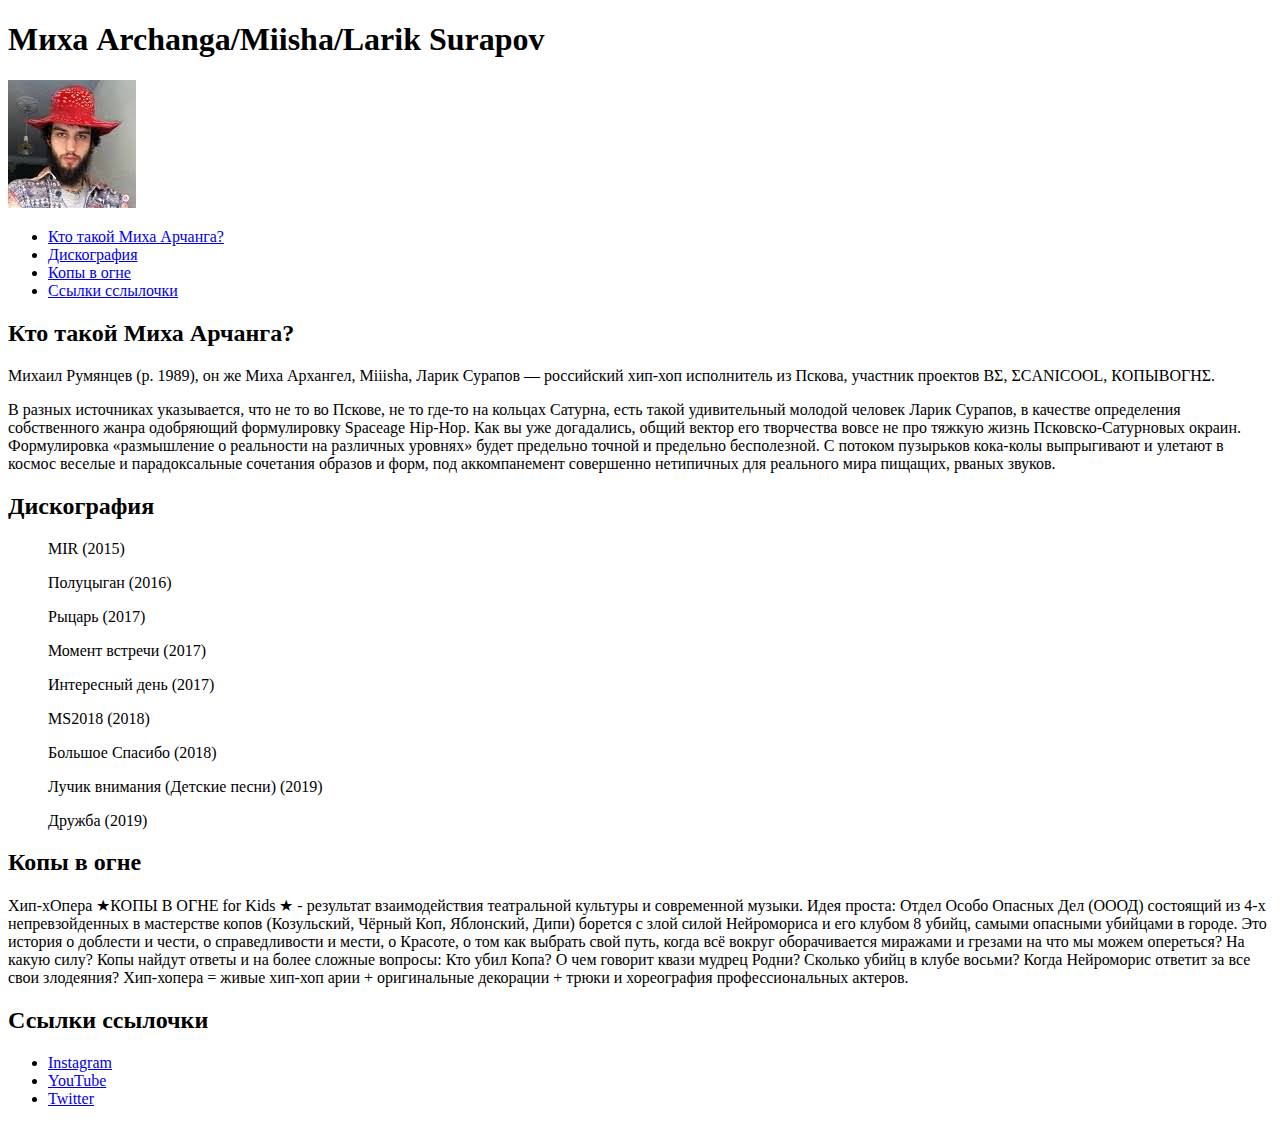
==== Misha archangel/index.html @ b4b274e2 "Miha Archangel" ====
<!DOCTYPE html>
<html lang="ru">
<head>
	<title>Miha Archangel</title>
	<meta charset="utf-8">
	<meta description="Profile">
	<meta keywords="Profile">
</head>
<body>
	<div class="page">
		<header class="header">
			<div class="header-container">
				<h1>Миха Archanga/Miisha/Larik Surapov</h1>
				
			</div>
		</header>
		<main class="content">
			<div class="content-container">
				<section class="image">
					<div class="image-container">
						<img src="img/miha.jpg" alt="">
					</div>
				</section>
				<nav class="menu">
					<ul class="menu-cntainer">
						<li><a href="#whois">Кто такой Миха Арчанга?</a></li>
						<li><a href="#disco">Дискография</a></li>
						<li><a href="#cops">Копы в огне</a></li>
						<li><a href="#Links">Ссылки сслылочки</a></li>
					</ul>
				</nav>
				<section class="whois">
				<h2 class="sectionText" id="whois">Кто такой Миха Арчанга?</h2>
				<p class="mainText">
					Михаил Румянцев (р. 1989), он же Миха Архангел, Miiisha, Ларик Сурапов — российский хип-хоп исполнитель из Пскова, участник проектов ВΣ, ΣCANICOOL, КОПЫВОГНΣ. </p>
					<p class="mainText"></p>
					В разных источниках указывается, что не то во Пскове, не то где-то на кольцах Сатурна, есть такой удивительный молодой человек Ларик Сурапов, в качестве определения собственного жанра одобряющий формулировку Spaceage Hip-Hop. Как вы уже догадались, общий вектор его творчества вовсе не про тяжкую жизнь Псковско-Сатурновых окраин. Формулировка «размышление о реальности на различных уровнях» будет предельно точной и предельно бесполезной. С потоком пузырьков кока-колы выпрыгивают и улетают в космос веселые и парадоксальные сочетания образов и форм, под аккомпанемент совершенно нетипичных для реального мира пищащих, рваных звуков.
				</p>
			</section>
				<section class="disco">
				<h2 class="sectionText" id="disco">Дискография</h2>
				<p class="mainText">
					<div><ul>MIR (2015)</ul>
					<ul>Полуцыган (2016)</ul>
					<ul>Рыцарь (2017)</ul>
					<ul>Момент встречи (2017)</ul>
					<ul>Интересный день (2017)</ul>
					<ul>MS2018 (2018)</ul>
					<ul>Большое Спасибо (2018)</ul>
					<ul>Лучик внимания (Детские песни) (2019)</ul>
					<ul>Дружба (2019)</ul>
					</div>
				</p>
			</section>
				<section class="cops">
				<h2 class="sectionText" id="cops">Копы в огне</h2>
				<p class="mainText"> Хип-хОпера ★КОПЫ В ОГНЕ for Kids ★ - результат взаимодействия театральной культуры и современной музыки.

Идея проста: Отдел Особо Опасных Дел (ОООД) состоящий из 4-х непревзойденных в мастерстве копов (Козульский, Чёрный Коп, Яблонский, Дипи) борется с злой силой Нейромориса и его клубом 8 убийц, самыми опасными убийцами в городе.
Это история о доблести и чести, о справедливости и мести, о Красоте, о том как выбрать свой путь, когда всё вокруг оборачивается миражами и грезами на что мы можем опереться? На какую силу?
Копы найдут ответы и на более сложные вопросы: Кто убил Копа?
О чем говорит квази мудрец Родни?
Сколько убийц в клубе восьми?
Когда Нейроморис ответит за все свои злодеяния?

Хип-хопера = живые хип-хоп арии + оригинальные декорации + трюки и хореография профессиональных актеров.

				</p>
			</section>
				<section class="Links">
				<h2 class="sectionText" id="Links">Ссылки ссылочки</h2>
				<p class="mainText">
					<ul>
						<li><a href="https://www.instagram.com/archanga/" target="_blank">Instagram</a></li>
						<li><a href="https://www.youtube.com/archanga" target="_blank">YouTube</a></li>
						<li><a href="https://twitter.com/archanga_" target="_blank">Twitter</a></li>
					</ul>
				</p>
			</section>
			</div>
		</main>
		<footer class="footer">
			<div class="footer-container">
			</div>
		</footer>
	</div>
</body>
</html>
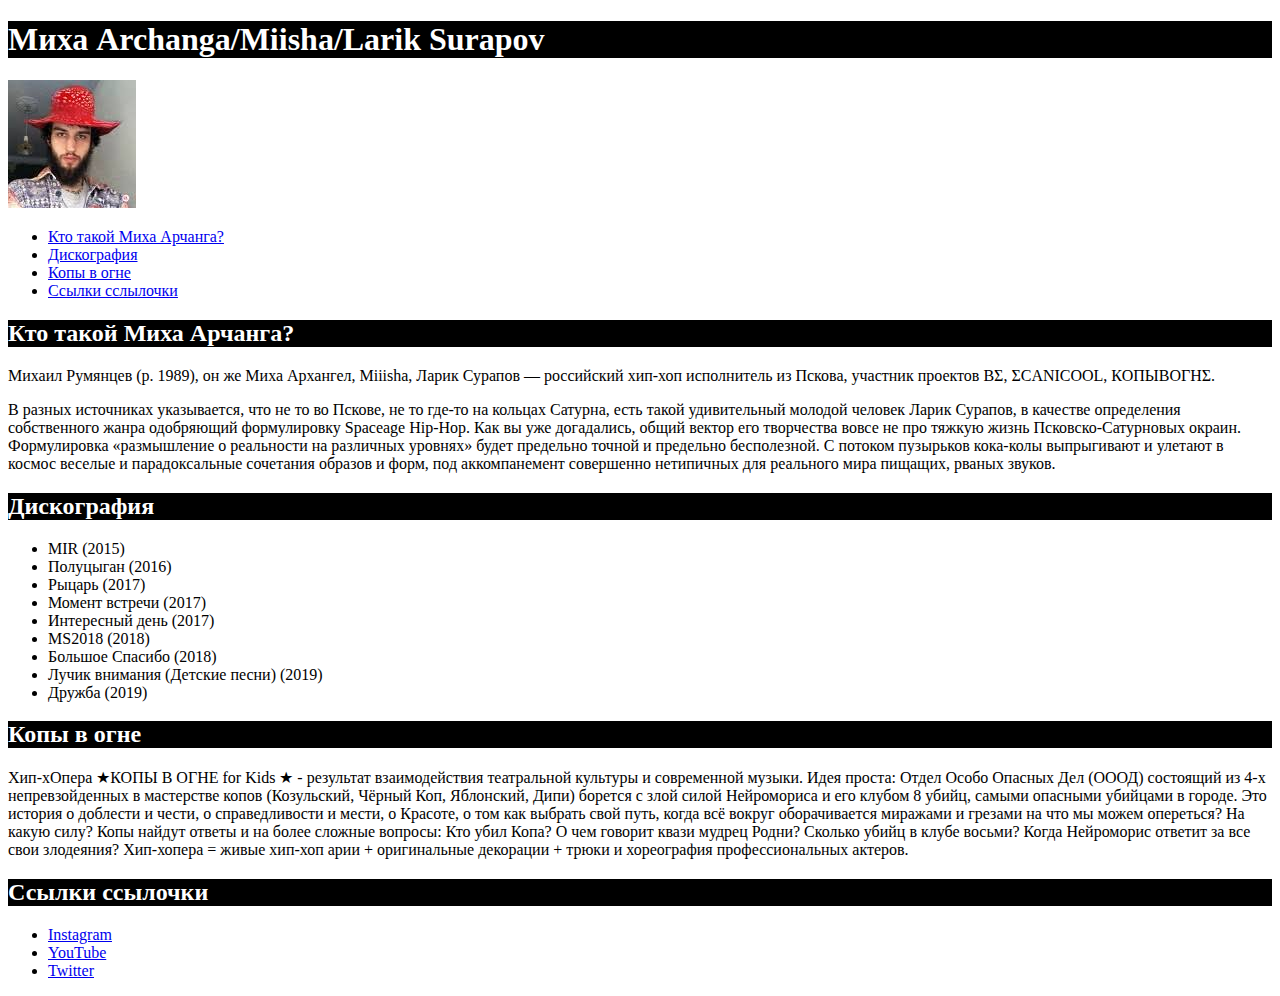
==== commit 426bdf26: "Misha Archangel update" ====
--- a/Misha archangel/index.html
+++ b/Misha archangel/index.html
@@ -5,13 +5,13 @@
 	<meta charset="utf-8">
 	<meta description="Profile">
 	<meta keywords="Profile">
+	<link rel="stylesheet" href="css/style.css">
 </head>
 <body>
 	<div class="page">
 		<header class="header">
 			<div class="header-container">
-				<h1>Миха Archanga/Miisha/Larik Surapov</h1>
-				
+				<h1>Миха Archanga/Miisha/Larik Surapov</h1>	
 			</div>
 		</header>
 		<main class="content">
@@ -33,24 +33,23 @@
 				<h2 class="sectionText" id="whois">Кто такой Миха Арчанга?</h2>
 				<p class="mainText">
 					Михаил Румянцев (р. 1989), он же Миха Архангел, Miiisha, Ларик Сурапов — российский хип-хоп исполнитель из Пскова, участник проектов ВΣ, ΣCANICOOL, КОПЫВОГНΣ. </p>
-					<p class="mainText"></p>
+					<p class="mainText">
 					В разных источниках указывается, что не то во Пскове, не то где-то на кольцах Сатурна, есть такой удивительный молодой человек Ларик Сурапов, в качестве определения собственного жанра одобряющий формулировку Spaceage Hip-Hop. Как вы уже догадались, общий вектор его творчества вовсе не про тяжкую жизнь Псковско-Сатурновых окраин. Формулировка «размышление о реальности на различных уровнях» будет предельно точной и предельно бесполезной. С потоком пузырьков кока-колы выпрыгивают и улетают в космос веселые и парадоксальные сочетания образов и форм, под аккомпанемент совершенно нетипичных для реального мира пищащих, рваных звуков.
 				</p>
 			</section>
 				<section class="disco">
 				<h2 class="sectionText" id="disco">Дискография</h2>
-				<p class="mainText">
-					<div><ul>MIR (2015)</ul>
-					<ul>Полуцыган (2016)</ul>
-					<ul>Рыцарь (2017)</ul>
-					<ul>Момент встречи (2017)</ul>
-					<ul>Интересный день (2017)</ul>
-					<ul>MS2018 (2018)</ul>
-					<ul>Большое Спасибо (2018)</ul>
-					<ul>Лучик внимания (Детские песни) (2019)</ul>
-					<ul>Дружба (2019)</ul>
-					</div>
-				</p>
+				<ul class="mainText">
+					<li>MIR (2015)</li>
+					<li>Полуцыган (2016)</li>
+					<li>Рыцарь (2017)</li>
+					<li>Момент встречи (2017)</li>
+					<li>Интересный день (2017)</li>
+					<li>MS2018 (2018)</li>
+					<li>Большое Спасибо (2018)</li>
+					<li>Лучик внимания (Детские песни) (2019)</li>
+					<li>Дружба (2019)</li>
+				</ul>
 			</section>
 				<section class="cops">
 				<h2 class="sectionText" id="cops">Копы в огне</h2>
@@ -69,8 +68,7 @@
 			</section>
 				<section class="Links">
 				<h2 class="sectionText" id="Links">Ссылки ссылочки</h2>
-				<p class="mainText">
-					<ul>
+				<ul class="mainText">
 						<li><a href="https://www.instagram.com/archanga/" target="_blank">Instagram</a></li>
 						<li><a href="https://www.youtube.com/archanga" target="_blank">YouTube</a></li>
 						<li><a href="https://twitter.com/archanga_" target="_blank">Twitter</a></li>
--- a/Misha archangel/css/style.css
+++ b/Misha archangel/css/style.css
@@ -0,0 +1,4 @@
+.header-container, .sectionText{
+	background: black;
+	color: white;
+}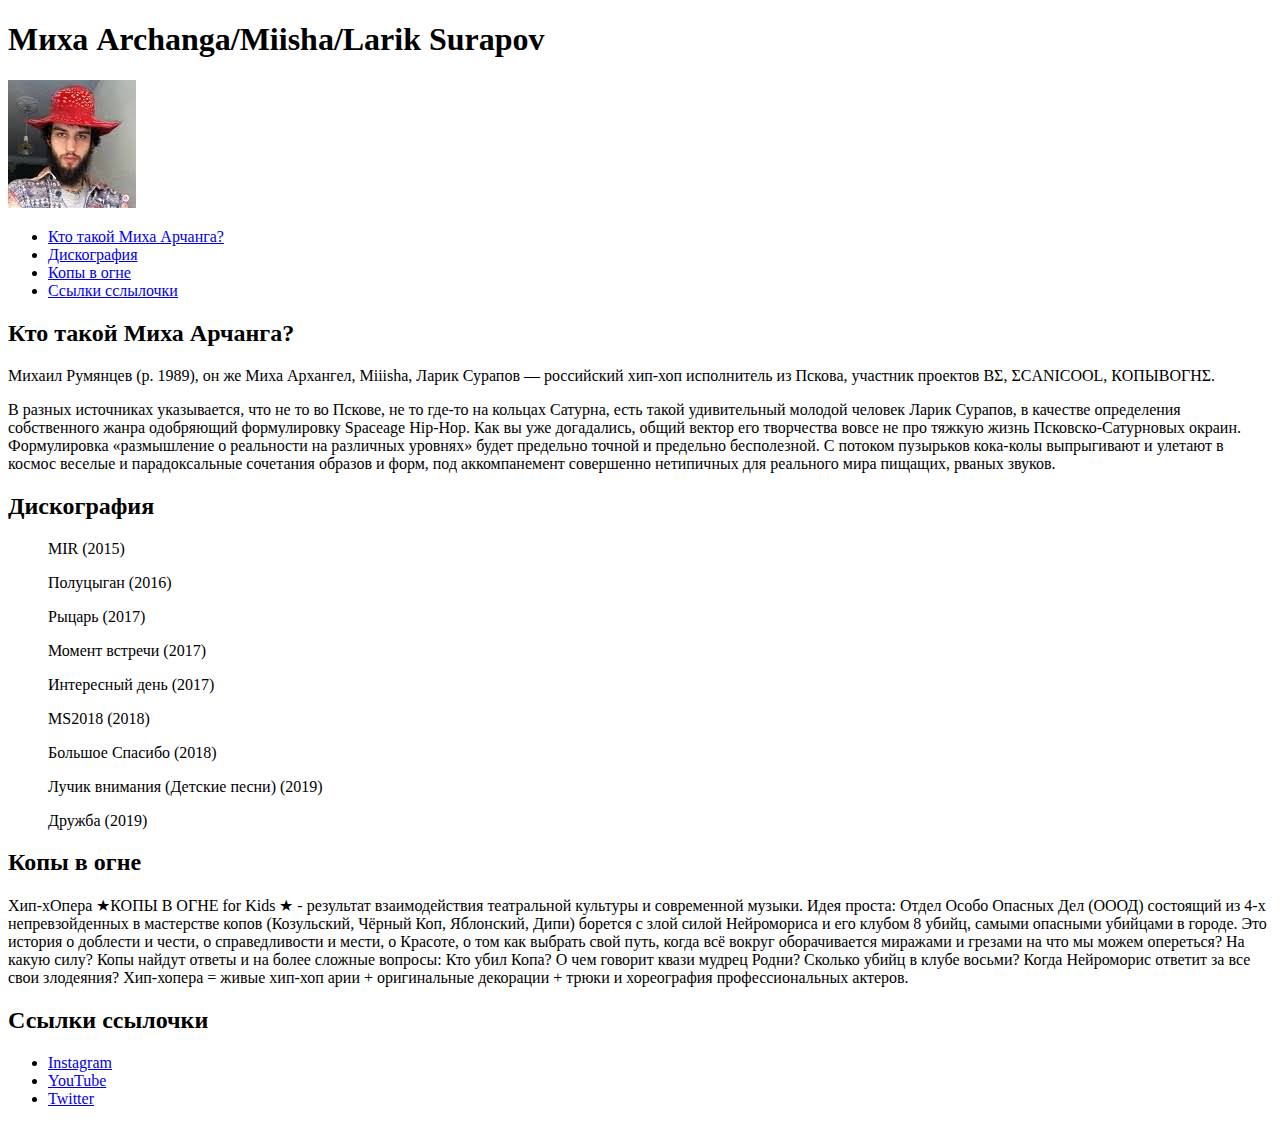
==== commit e694d220: "Revert "Misha Archangel update"" ====
--- a/Misha archangel/index.html
+++ b/Misha archangel/index.html
@@ -5,13 +5,13 @@
 	<meta charset="utf-8">
 	<meta description="Profile">
 	<meta keywords="Profile">
-	<link rel="stylesheet" href="css/style.css">
 </head>
 <body>
 	<div class="page">
 		<header class="header">
 			<div class="header-container">
-				<h1>Миха Archanga/Miisha/Larik Surapov</h1>	
+				<h1>Миха Archanga/Miisha/Larik Surapov</h1>
+				
 			</div>
 		</header>
 		<main class="content">
@@ -33,23 +33,24 @@
 				<h2 class="sectionText" id="whois">Кто такой Миха Арчанга?</h2>
 				<p class="mainText">
 					Михаил Румянцев (р. 1989), он же Миха Архангел, Miiisha, Ларик Сурапов — российский хип-хоп исполнитель из Пскова, участник проектов ВΣ, ΣCANICOOL, КОПЫВОГНΣ. </p>
-					<p class="mainText">
+					<p class="mainText"></p>
 					В разных источниках указывается, что не то во Пскове, не то где-то на кольцах Сатурна, есть такой удивительный молодой человек Ларик Сурапов, в качестве определения собственного жанра одобряющий формулировку Spaceage Hip-Hop. Как вы уже догадались, общий вектор его творчества вовсе не про тяжкую жизнь Псковско-Сатурновых окраин. Формулировка «размышление о реальности на различных уровнях» будет предельно точной и предельно бесполезной. С потоком пузырьков кока-колы выпрыгивают и улетают в космос веселые и парадоксальные сочетания образов и форм, под аккомпанемент совершенно нетипичных для реального мира пищащих, рваных звуков.
 				</p>
 			</section>
 				<section class="disco">
 				<h2 class="sectionText" id="disco">Дискография</h2>
-				<ul class="mainText">
-					<li>MIR (2015)</li>
-					<li>Полуцыган (2016)</li>
-					<li>Рыцарь (2017)</li>
-					<li>Момент встречи (2017)</li>
-					<li>Интересный день (2017)</li>
-					<li>MS2018 (2018)</li>
-					<li>Большое Спасибо (2018)</li>
-					<li>Лучик внимания (Детские песни) (2019)</li>
-					<li>Дружба (2019)</li>
-				</ul>
+				<p class="mainText">
+					<div><ul>MIR (2015)</ul>
+					<ul>Полуцыган (2016)</ul>
+					<ul>Рыцарь (2017)</ul>
+					<ul>Момент встречи (2017)</ul>
+					<ul>Интересный день (2017)</ul>
+					<ul>MS2018 (2018)</ul>
+					<ul>Большое Спасибо (2018)</ul>
+					<ul>Лучик внимания (Детские песни) (2019)</ul>
+					<ul>Дружба (2019)</ul>
+					</div>
+				</p>
 			</section>
 				<section class="cops">
 				<h2 class="sectionText" id="cops">Копы в огне</h2>
@@ -68,7 +69,8 @@
 			</section>
 				<section class="Links">
 				<h2 class="sectionText" id="Links">Ссылки ссылочки</h2>
-				<ul class="mainText">
+				<p class="mainText">
+					<ul>
 						<li><a href="https://www.instagram.com/archanga/" target="_blank">Instagram</a></li>
 						<li><a href="https://www.youtube.com/archanga" target="_blank">YouTube</a></li>
 						<li><a href="https://twitter.com/archanga_" target="_blank">Twitter</a></li>
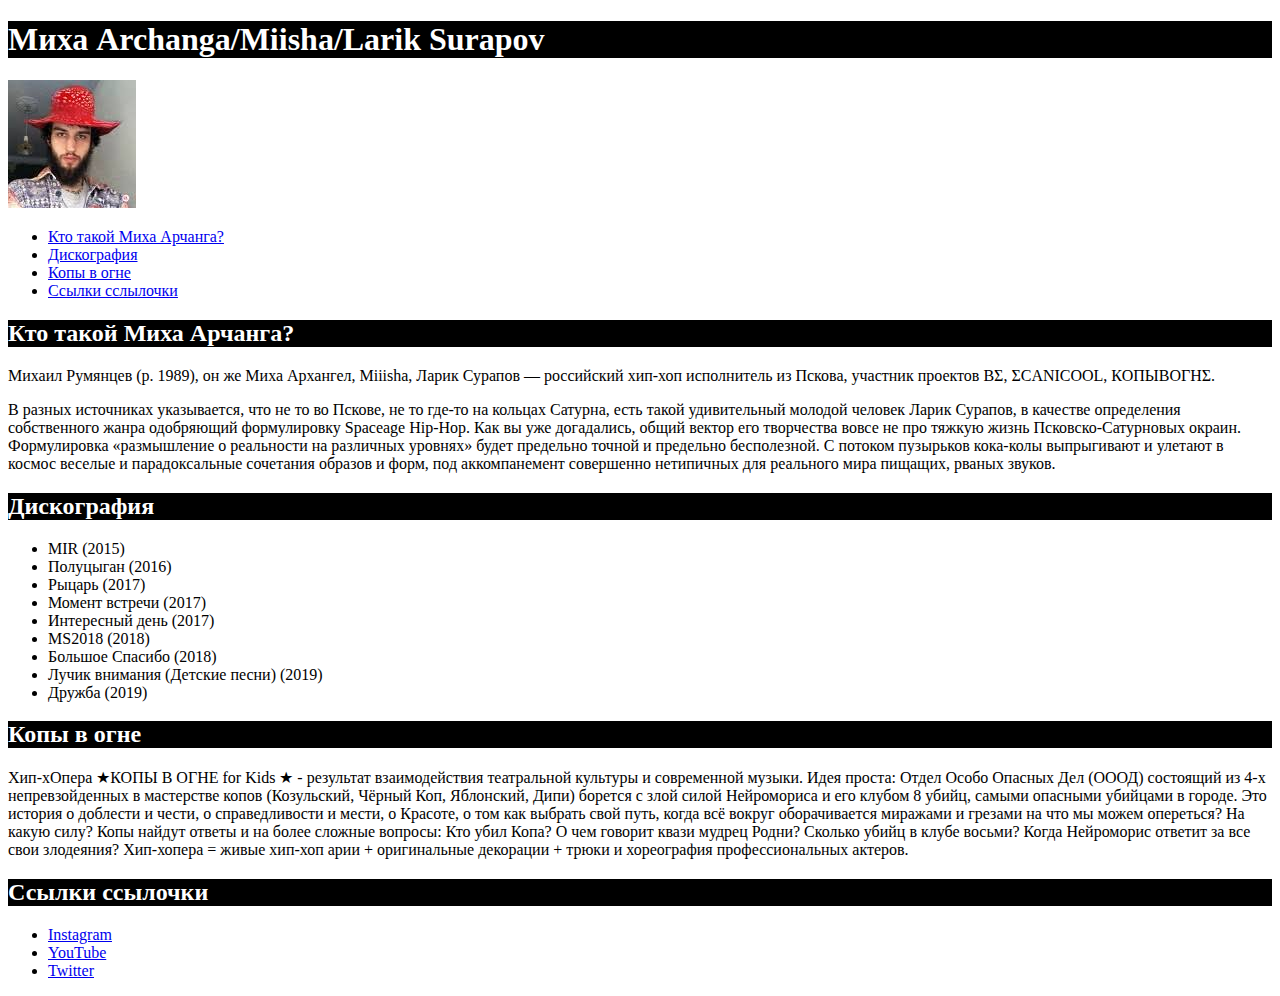
==== commit 0599db8b: "Miha archangel" ====
--- a/Misha archangel/index.html
+++ b/Misha archangel/index.html
@@ -5,6 +5,7 @@
 	<meta charset="utf-8">
 	<meta description="Profile">
 	<meta keywords="Profile">
+	<link rel="stylesheet" href="css/style.css">
 </head>
 <body>
 	<div class="page">
@@ -33,25 +34,24 @@
 				<h2 class="sectionText" id="whois">Кто такой Миха Арчанга?</h2>
 				<p class="mainText">
 					Михаил Румянцев (р. 1989), он же Миха Архангел, Miiisha, Ларик Сурапов — российский хип-хоп исполнитель из Пскова, участник проектов ВΣ, ΣCANICOOL, КОПЫВОГНΣ. </p>
-					<p class="mainText"></p>
+					<p class="mainText">
 					В разных источниках указывается, что не то во Пскове, не то где-то на кольцах Сатурна, есть такой удивительный молодой человек Ларик Сурапов, в качестве определения собственного жанра одобряющий формулировку Spaceage Hip-Hop. Как вы уже догадались, общий вектор его творчества вовсе не про тяжкую жизнь Псковско-Сатурновых окраин. Формулировка «размышление о реальности на различных уровнях» будет предельно точной и предельно бесполезной. С потоком пузырьков кока-колы выпрыгивают и улетают в космос веселые и парадоксальные сочетания образов и форм, под аккомпанемент совершенно нетипичных для реального мира пищащих, рваных звуков.
 				</p>
 			</section>
 				<section class="disco">
 				<h2 class="sectionText" id="disco">Дискография</h2>
-				<p class="mainText">
-					<div><ul>MIR (2015)</ul>
-					<ul>Полуцыган (2016)</ul>
-					<ul>Рыцарь (2017)</ul>
-					<ul>Момент встречи (2017)</ul>
-					<ul>Интересный день (2017)</ul>
-					<ul>MS2018 (2018)</ul>
-					<ul>Большое Спасибо (2018)</ul>
-					<ul>Лучик внимания (Детские песни) (2019)</ul>
-					<ul>Дружба (2019)</ul>
-					</div>
-				</p>
-			</section>
+				<ul>
+					<li>MIR (2015)</li>
+					<li>Полуцыган (2016)</li>
+					<li>Рыцарь (2017)</li>
+					<li>Момент встречи (2017)</li>
+					<li>Интересный день (2017)</li>
+					<li>MS2018 (2018)</li>
+					<li>Большое Спасибо (2018)</li>
+					<li>Лучик внимания (Детские песни) (2019)</li>
+					<li>Дружба (2019)</li>
+					</ul>
+				</section>
 				<section class="cops">
 				<h2 class="sectionText" id="cops">Копы в огне</h2>
 				<p class="mainText"> Хип-хОпера ★КОПЫ В ОГНЕ for Kids ★ - результат взаимодействия театральной культуры и современной музыки.
--- a/Misha archangel/css/style.css
+++ b/Misha archangel/css/style.css
@@ -0,0 +1,4 @@
+.header-container, .sectionText{
+	background: black;
+	color: white;
+}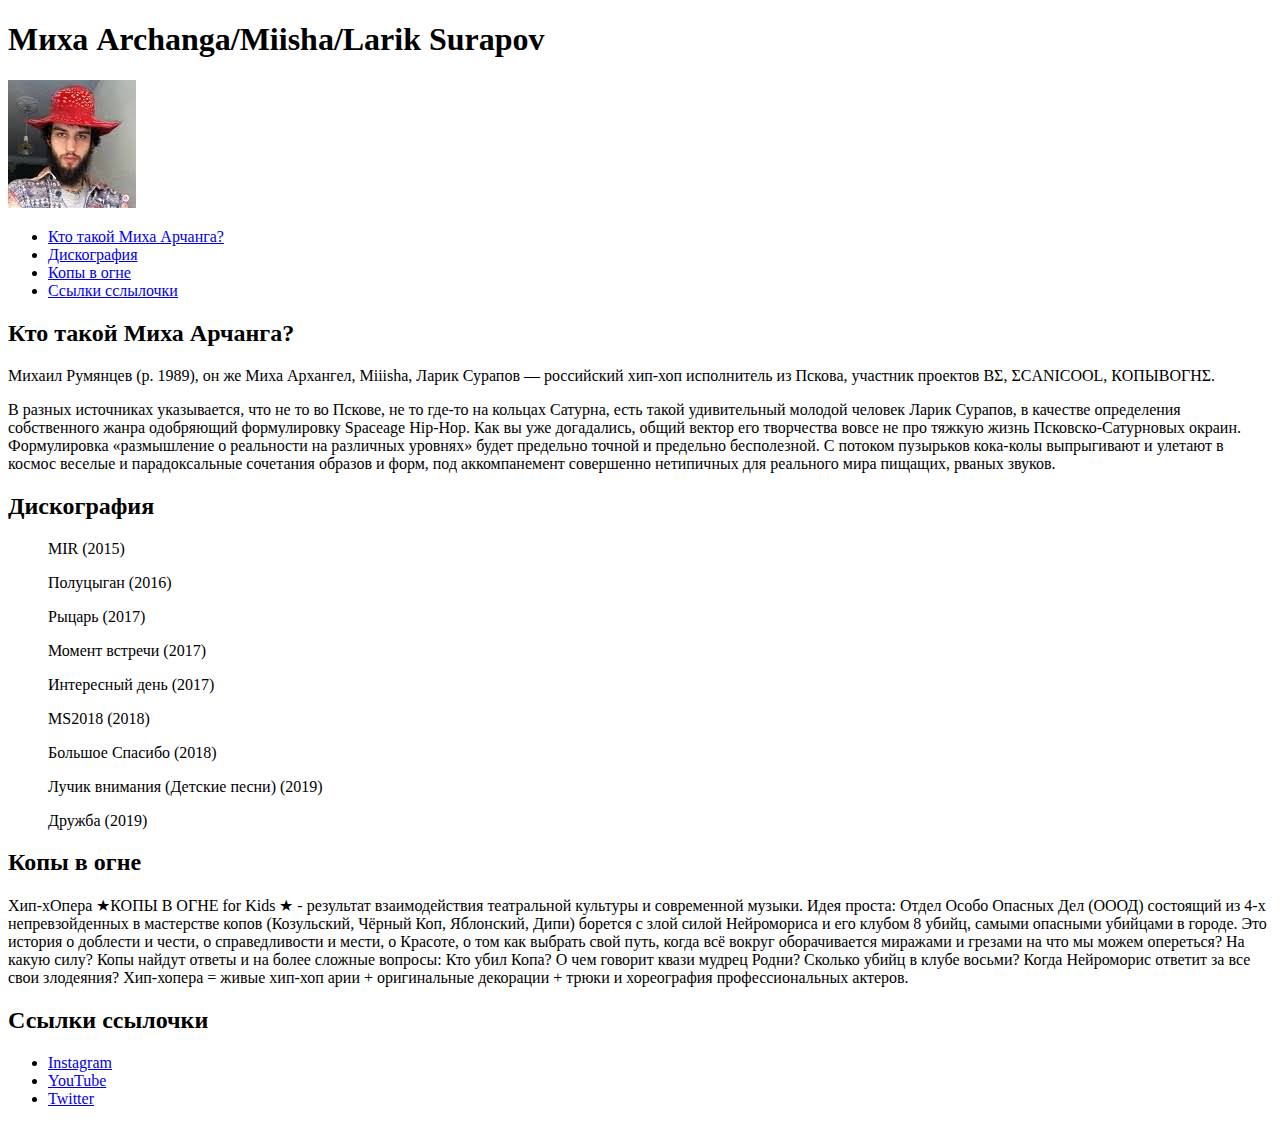
==== commit 44fab1d3: "Revert "Miha archangel"" ====
--- a/Misha archangel/index.html
+++ b/Misha archangel/index.html
@@ -5,7 +5,6 @@
 	<meta charset="utf-8">
 	<meta description="Profile">
 	<meta keywords="Profile">
-	<link rel="stylesheet" href="css/style.css">
 </head>
 <body>
 	<div class="page">
@@ -34,24 +33,25 @@
 				<h2 class="sectionText" id="whois">Кто такой Миха Арчанга?</h2>
 				<p class="mainText">
 					Михаил Румянцев (р. 1989), он же Миха Архангел, Miiisha, Ларик Сурапов — российский хип-хоп исполнитель из Пскова, участник проектов ВΣ, ΣCANICOOL, КОПЫВОГНΣ. </p>
-					<p class="mainText">
+					<p class="mainText"></p>
 					В разных источниках указывается, что не то во Пскове, не то где-то на кольцах Сатурна, есть такой удивительный молодой человек Ларик Сурапов, в качестве определения собственного жанра одобряющий формулировку Spaceage Hip-Hop. Как вы уже догадались, общий вектор его творчества вовсе не про тяжкую жизнь Псковско-Сатурновых окраин. Формулировка «размышление о реальности на различных уровнях» будет предельно точной и предельно бесполезной. С потоком пузырьков кока-колы выпрыгивают и улетают в космос веселые и парадоксальные сочетания образов и форм, под аккомпанемент совершенно нетипичных для реального мира пищащих, рваных звуков.
 				</p>
 			</section>
 				<section class="disco">
 				<h2 class="sectionText" id="disco">Дискография</h2>
-				<ul>
-					<li>MIR (2015)</li>
-					<li>Полуцыган (2016)</li>
-					<li>Рыцарь (2017)</li>
-					<li>Момент встречи (2017)</li>
-					<li>Интересный день (2017)</li>
-					<li>MS2018 (2018)</li>
-					<li>Большое Спасибо (2018)</li>
-					<li>Лучик внимания (Детские песни) (2019)</li>
-					<li>Дружба (2019)</li>
-					</ul>
-				</section>
+				<p class="mainText">
+					<div><ul>MIR (2015)</ul>
+					<ul>Полуцыган (2016)</ul>
+					<ul>Рыцарь (2017)</ul>
+					<ul>Момент встречи (2017)</ul>
+					<ul>Интересный день (2017)</ul>
+					<ul>MS2018 (2018)</ul>
+					<ul>Большое Спасибо (2018)</ul>
+					<ul>Лучик внимания (Детские песни) (2019)</ul>
+					<ul>Дружба (2019)</ul>
+					</div>
+				</p>
+			</section>
 				<section class="cops">
 				<h2 class="sectionText" id="cops">Копы в огне</h2>
 				<p class="mainText"> Хип-хОпера ★КОПЫ В ОГНЕ for Kids ★ - результат взаимодействия театральной культуры и современной музыки.
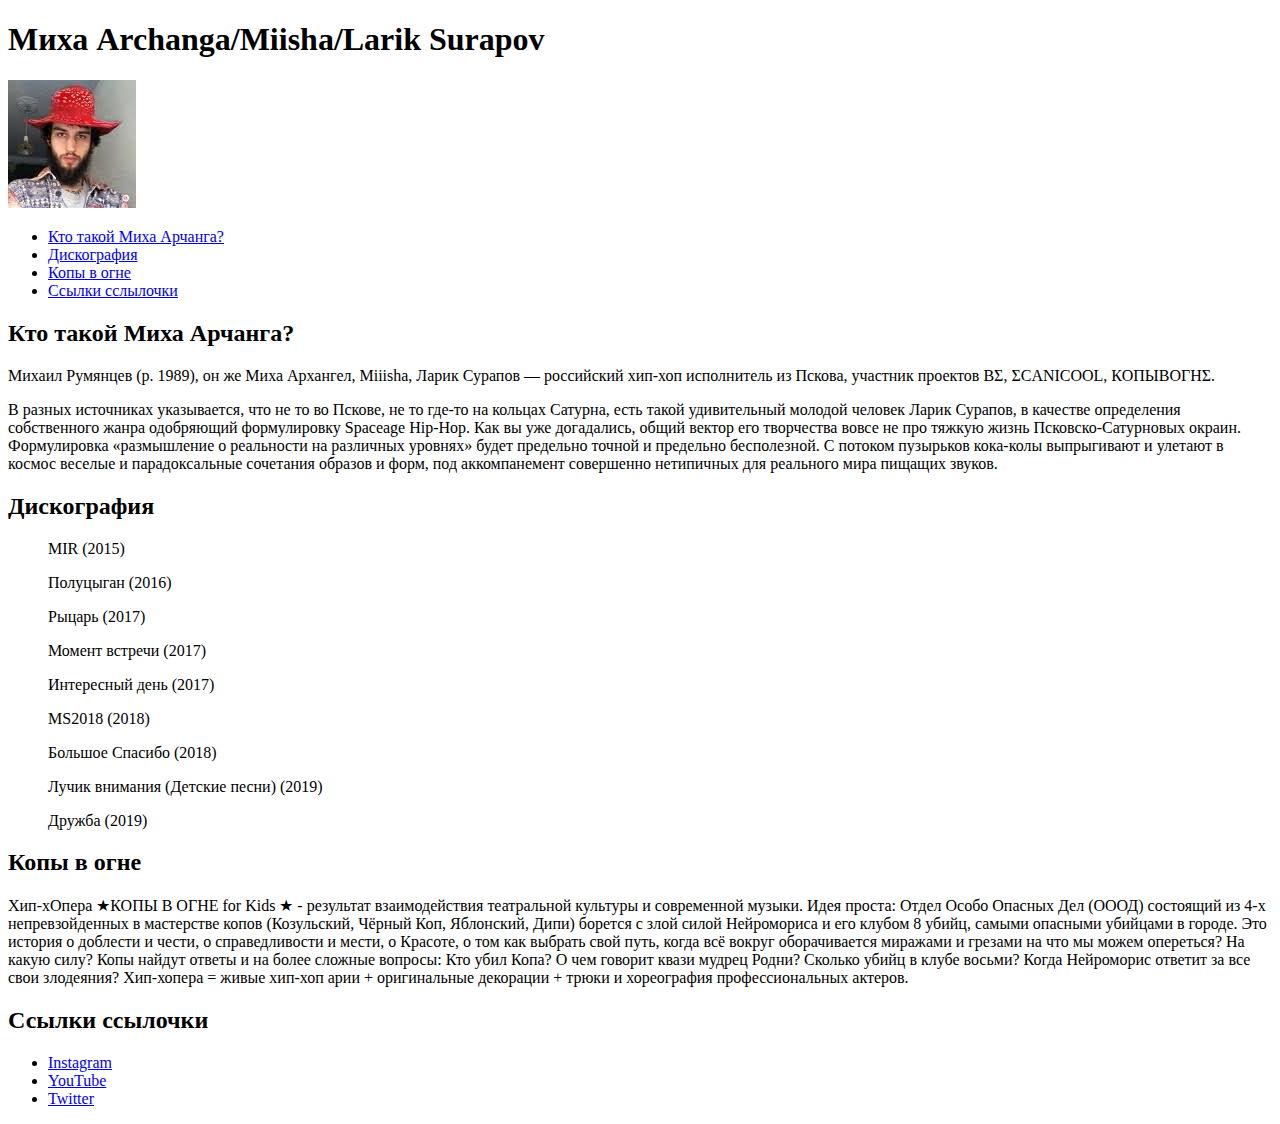
==== commit 037f8c07: "Miha" ====
--- a/Misha archangel/index.html
+++ b/Misha archangel/index.html
@@ -34,7 +34,7 @@
 				<p class="mainText">
 					Михаил Румянцев (р. 1989), он же Миха Архангел, Miiisha, Ларик Сурапов — российский хип-хоп исполнитель из Пскова, участник проектов ВΣ, ΣCANICOOL, КОПЫВОГНΣ. </p>
 					<p class="mainText"></p>
-					В разных источниках указывается, что не то во Пскове, не то где-то на кольцах Сатурна, есть такой удивительный молодой человек Ларик Сурапов, в качестве определения собственного жанра одобряющий формулировку Spaceage Hip-Hop. Как вы уже догадались, общий вектор его творчества вовсе не про тяжкую жизнь Псковско-Сатурновых окраин. Формулировка «размышление о реальности на различных уровнях» будет предельно точной и предельно бесполезной. С потоком пузырьков кока-колы выпрыгивают и улетают в космос веселые и парадоксальные сочетания образов и форм, под аккомпанемент совершенно нетипичных для реального мира пищащих, рваных звуков.
+					В разных источниках указывается, что не то во Пскове, не то где-то на кольцах Сатурна, есть такой удивительный молодой человек Ларик Сурапов, в качестве определения собственного жанра одобряющий формулировку Spaceage Hip-Hop. Как вы уже догадались, общий вектор его творчества вовсе не про тяжкую жизнь Псковско-Сатурновых окраин. Формулировка «размышление о реальности на различных уровнях» будет предельно точной и предельно бесполезной. С потоком пузырьков кока-колы выпрыгивают и улетают в космос веселые и парадоксальные сочетания образов и форм, под аккомпанемент совершенно нетипичных для реального мира пищащих звуков.
 				</p>
 			</section>
 				<section class="disco">
